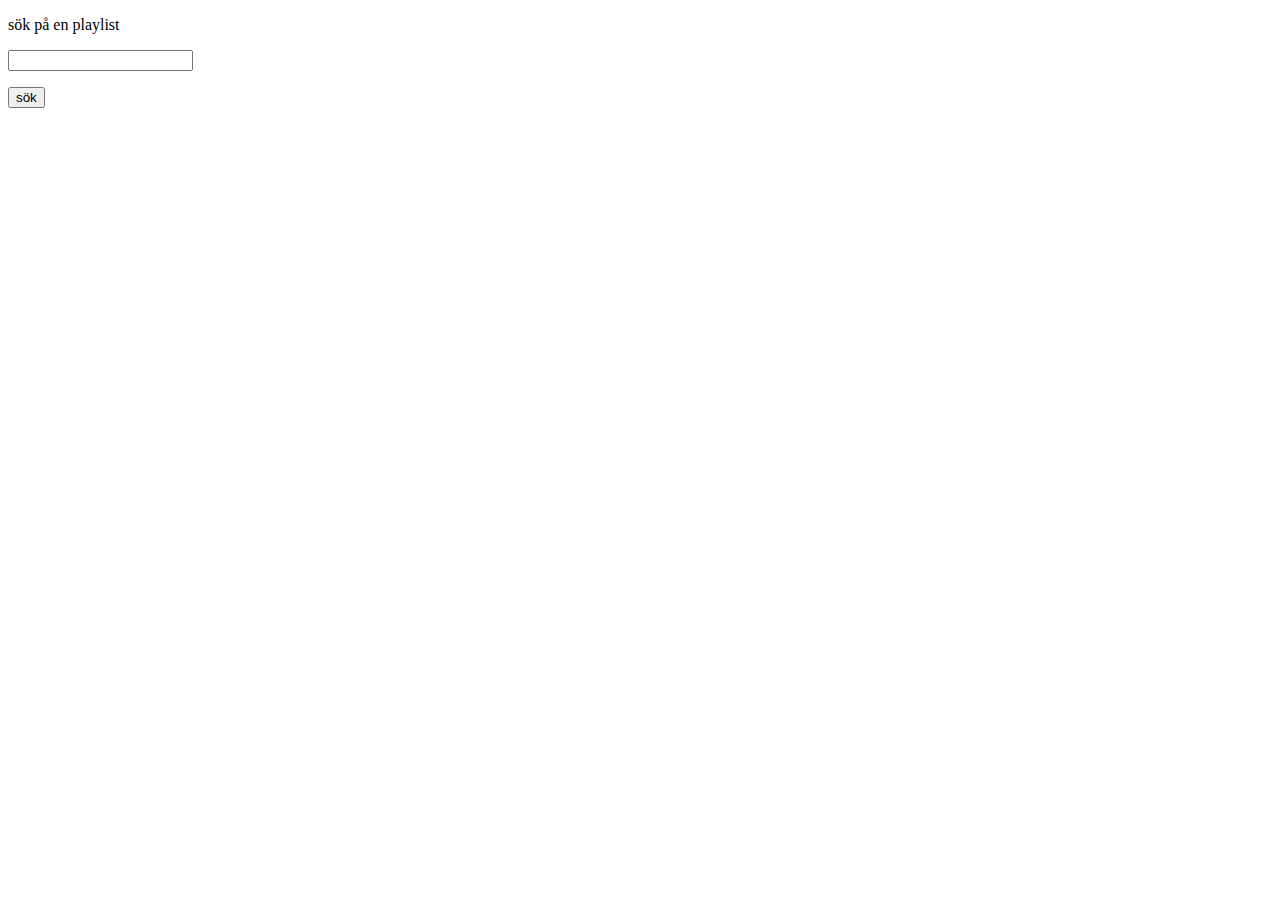
==== client/views/index.html @ 4977d88a "client" ====
<!DOCTYPE html>
<html>
<head>
	<meta charset="utf-8">
    <title></title>
    <link rel="stylesheet" href="../static/style.css">
    <meta name="viewport" content="initial-scale=1,maximum-scale=1,user-scalable=no">

</script>

</head>


<body>
    <div id="wrapper">
        <div id="rubrik">
	       <p> sök på en playlist </p>
        </div>
        <div id="search">
        	<form action="/playlist" method ="POST">
			<input type="text" name="req" value="">
            <p><input type="submit" value="sök" id="submit"></p>
            </form>
        </div>  
	</div>
</body>
</html>
---- client/static/style.css ----
body{
	background-color; green:
	background: url(oldTV.png);
}
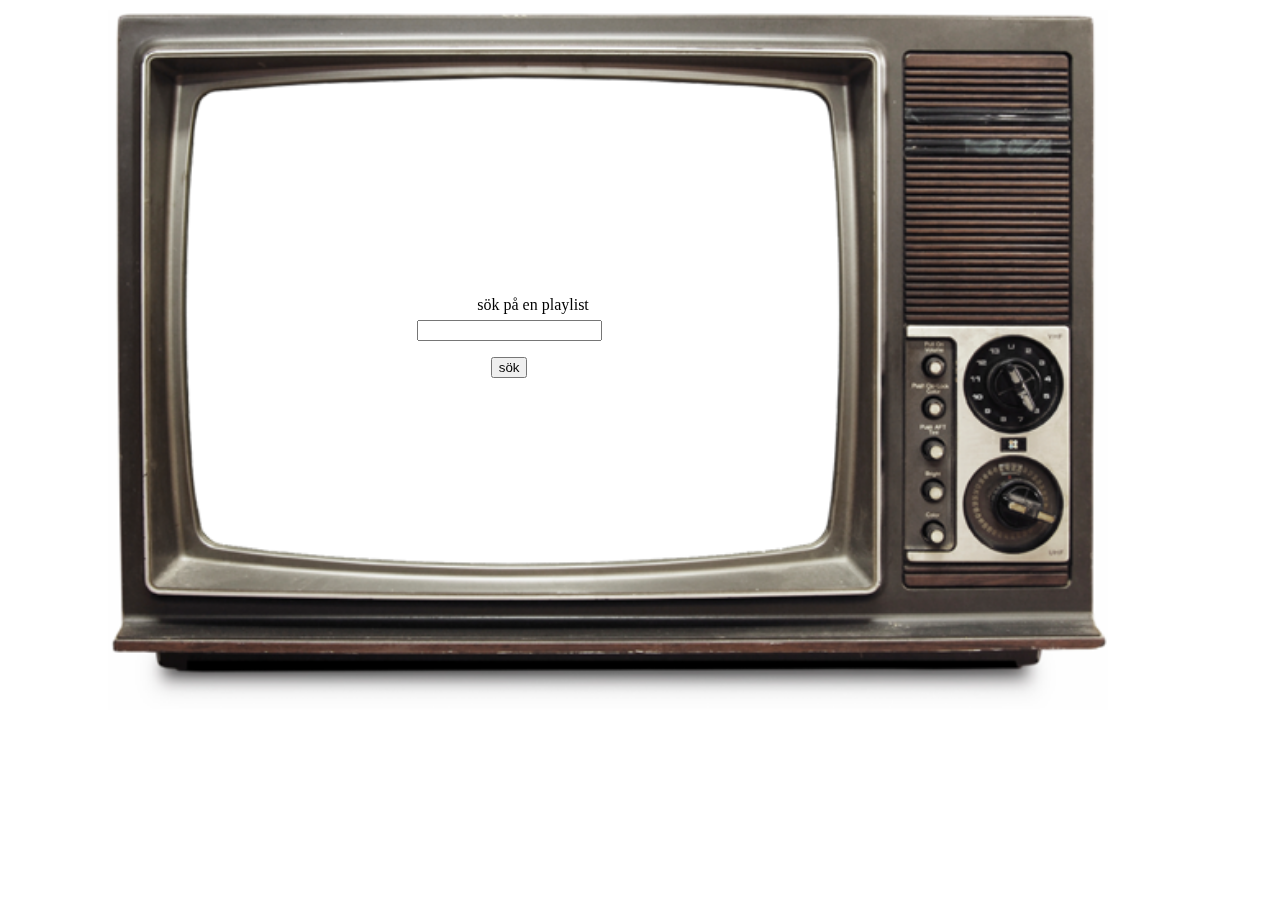
==== commit fe035c0f: "updaterat klienterna lite" ====
--- a/client/views/index.html
+++ b/client/views/index.html
@@ -13,15 +13,17 @@
 
 <body>
     <div id="wrapper">
-        <div id="rubrik">
-	       <p> sök på en playlist </p>
-        </div>
-        <div id="search">
-        	<form action="/playlist" method ="POST">
-			<input type="text" name="req" value="">
-            <p><input type="submit" value="sök" id="submit"></p>
-            </form>
-        </div>  
+        <div id="TVn">
+            <div id="rubrik">
+    	       <p> sök på en playlist </p>
+            </div>
+            <div id="search">
+            	<form action="/playlist" method ="POST">
+    			<input type="text" name="req" value="">
+                <p><input type="submit" value="sök" id="submit"></p>
+                </form>
+            </div> 
+        <div> 
 	</div>
 </body>
 </html>--- a/client/static/style.css
+++ b/client/static/style.css
@@ -1,4 +1,40 @@
 body{
-	background-color; green:
-	background: url(oldTV.png);
-}+	background-color: #FFF;
+}
+#wrapper{
+	height: 100%;
+	width: 95%;
+}
+
+#TVn{
+	background: url(oldTV.png) no-repeat center center;
+    color: black;
+	text-align:center;
+
+    -webkit-background-size: cover;
+    -moz-background-size: cover;
+    -o-background-size: cover;
+    background-size: cover;
+
+    margin: auto;
+    margin-top: 10px;
+    height: 700px;
+    width: 1000px;
+}
+
+#rubrik{
+	position: fixed;
+    top: 280px;
+    right: 54%;
+}
+
+#search{
+	position: fixed;
+    top: 320px;
+    right: 53%;
+}
+#playlist{
+	position: fixed;
+    top: 280px;
+    right: 54%;
+}
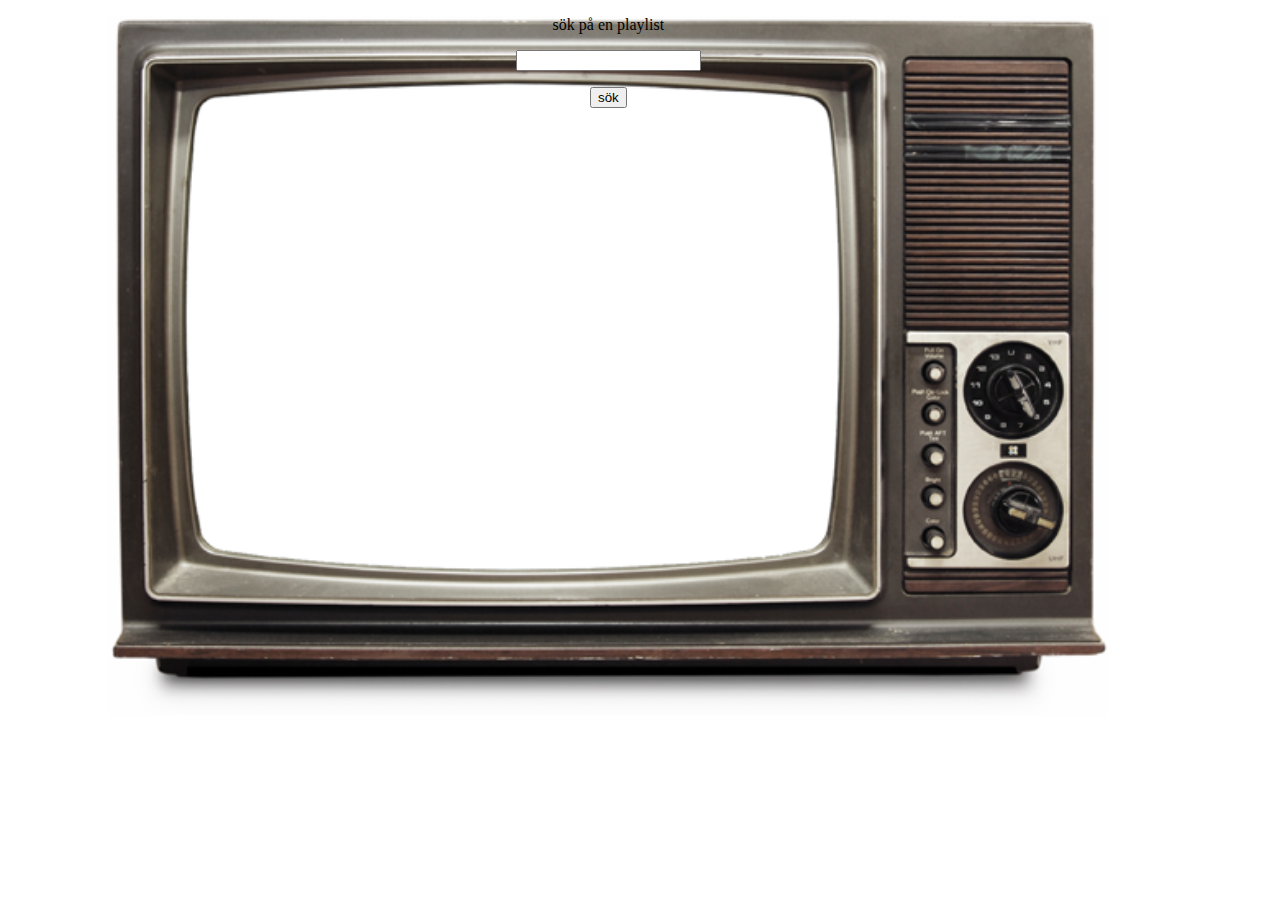
==== commit eb7e425b: "uppdateringar" ====
--- a/client/views/index.html
+++ b/client/views/index.html
@@ -2,7 +2,7 @@
 <html>
 <head>
 	<meta charset="utf-8">
-    <title></title>
+    <title>Spotitube</title>
     <link rel="stylesheet" href="../static/style.css">
     <meta name="viewport" content="initial-scale=1,maximum-scale=1,user-scalable=no">
 
--- a/client/static/style.css
+++ b/client/static/style.css
@@ -1,11 +1,14 @@
 body{
 	background-color: #FFF;
+
 }
 #wrapper{
 	height: 100%;
 	width: 95%;
 }
-
+/*
+Svart bakgrund på playlist templatet
+*/
 #TVn{
 	background: url(oldTV.png) no-repeat center center;
     color: black;
@@ -21,20 +24,30 @@
     height: 700px;
     width: 1000px;
 }
+/*
+alla divarna com är i TVn, rubriken, searchfältet och viedon
+behövere vara lika breda. De måste vara positionerade på samma ställe 
+och texten innuti måste vara centrerad. Så att även om texten i, typ 
+artistnamnet ändras är det ändå centrerat i TVn.
+*/
 
 #rubrik{
-	position: fixed;
-    top: 280px;
-    right: 54%;
+	
 }
 
 #search{
-	position: fixed;
-    top: 320px;
-    right: 53%;
+	
 }
+
 #playlist{
-	position: fixed;
-    top: 280px;
-    right: 54%;
+	
 }
+
+#video{
+    height: 362px;
+    width: 442px;
+    position: relative;
+    top: 90px;
+    left: 70px;
+    
+}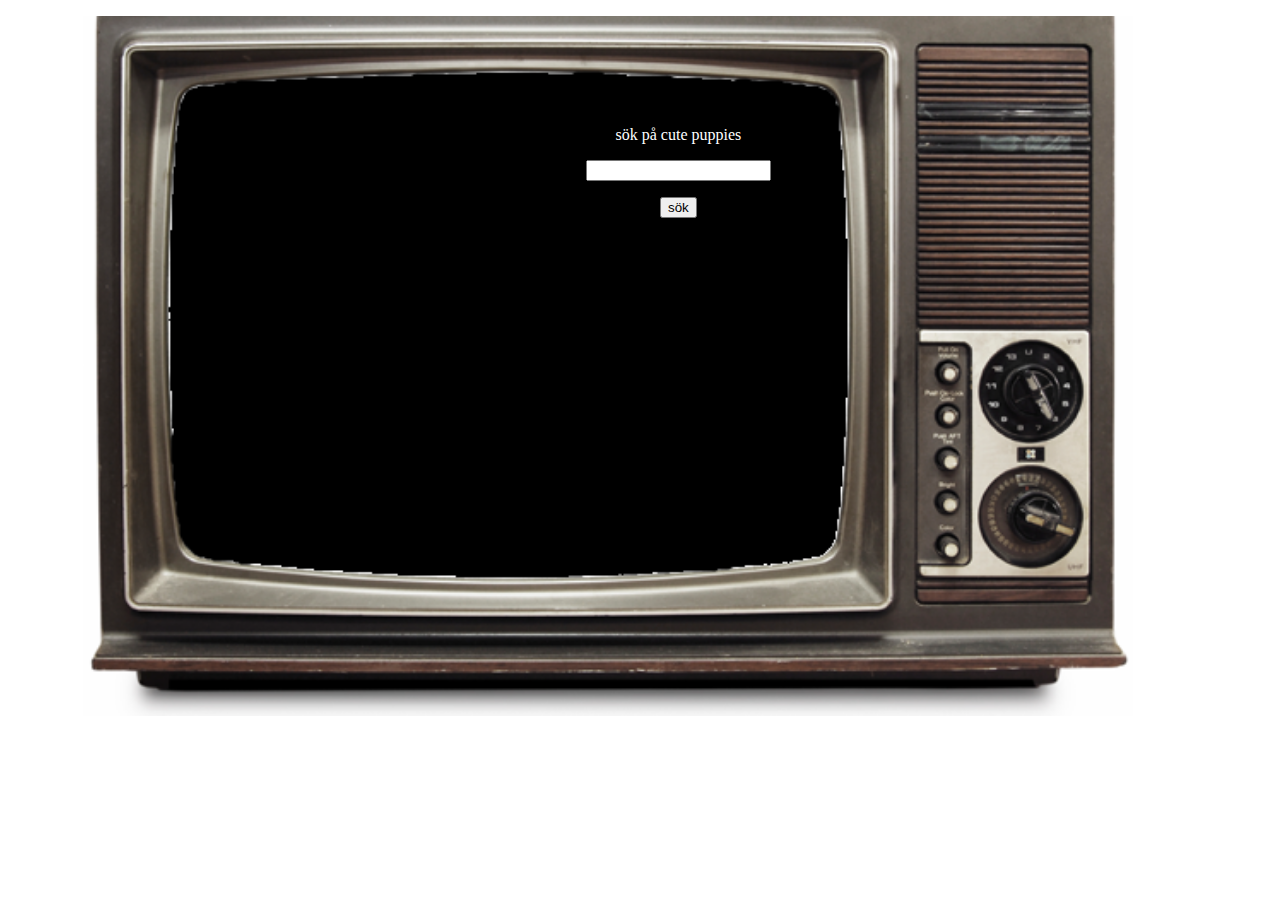
==== commit 10fab1e9: "uppdateringar" ====
--- a/client/views/index.html
+++ b/client/views/index.html
@@ -15,7 +15,7 @@
     <div id="wrapper">
         <div id="TVn">
             <div id="rubrik">
-    	       <p> sök på en playlist </p>
+    	       <p> sök på cute puppies </p>
             </div>
             <div id="search">
             	<form action="/playlist" method ="POST">
--- a/client/static/style.css
+++ b/client/static/style.css
@@ -10,8 +10,8 @@
 Svart bakgrund på playlist templatet
 */
 #TVn{
-	background: url(oldTV.png) no-repeat center center;
-    color: black;
+	background: url(oldTVblack.png) no-repeat center center;
+    color: white;
 	text-align:center;
 
     -webkit-background-size: cover;
@@ -22,7 +22,7 @@
     margin: auto;
     margin-top: 10px;
     height: 700px;
-    width: 1000px;
+    width: 1050px;
 }
 /*
 alla divarna com är i TVn, rubriken, searchfältet och viedon
@@ -32,22 +32,30 @@
 */
 
 #rubrik{
+    position: relative;
+    top: 110px;
+    left: 70px;
 	
 }
 
 #search{
+    position: relative;
+    top: 110px;
+    left: 70px;
 	
 }
 
 #playlist{
-	
+	position: relative;
+    top: 80px;
+    right: 20px;
 }
 
 #video{
     height: 362px;
     width: 442px;
     position: relative;
-    top: 90px;
-    left: 70px;
+    top: 115px;
+    left: 105px;
     
 }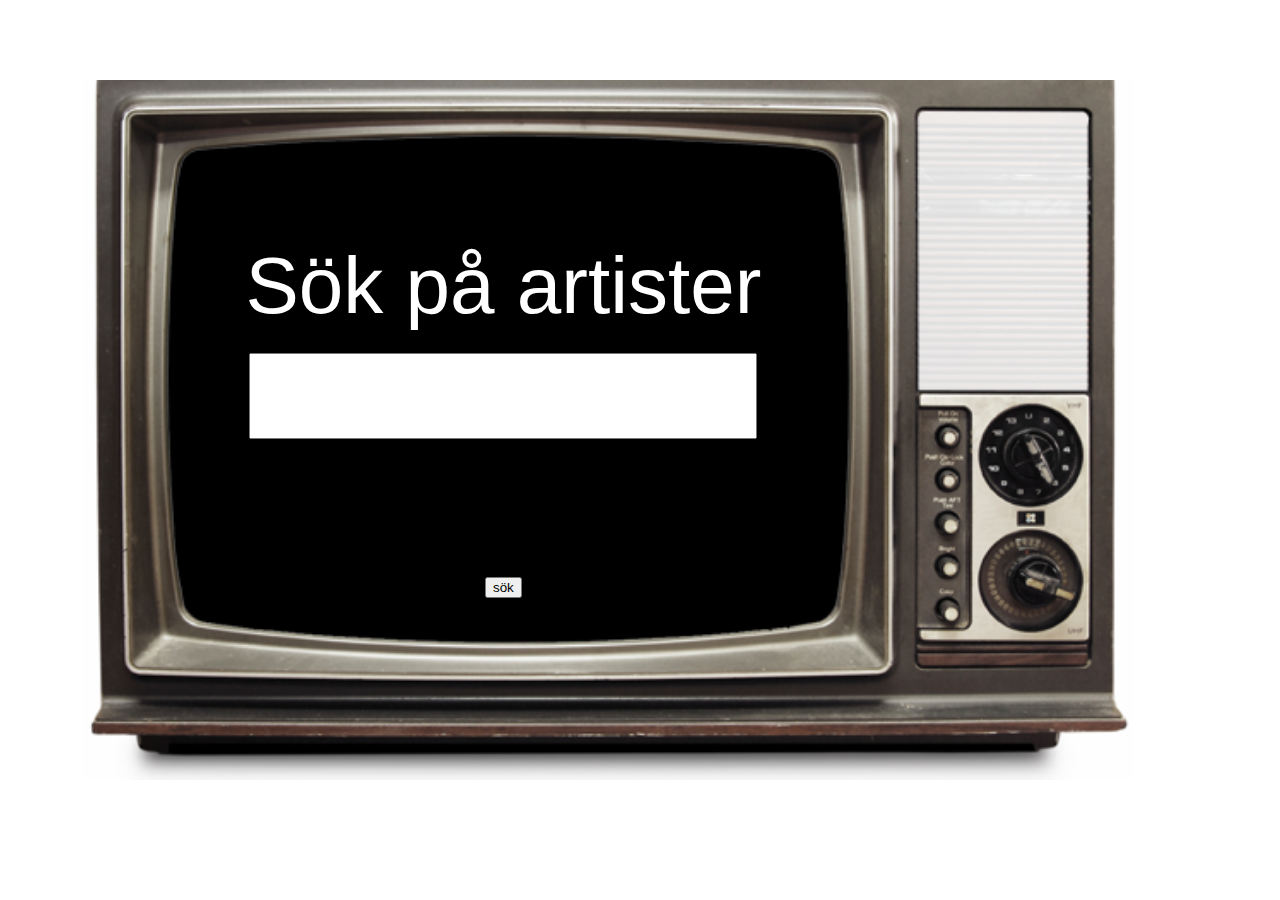
==== commit 262d9cf1: "idex update" ====
--- a/client/views/index.html
+++ b/client/views/index.html
@@ -15,11 +15,11 @@
     <div id="wrapper">
         <div id="TVn">
             <div id="rubrik">
-    	       <p> sök på cute puppies </p>
+               <p> Sök på artister </p>
             </div>
             <div id="search">
-            	<form action="/playlist" method ="POST">
-    			<input type="text" name="req" value="">
+                <form action="/playlist" method ="POST">
+                <input type="text" name="req" value="">
                 <p><input type="submit" value="sök" id="submit"></p>
                 </form>
             </div> 
--- a/client/static/style.css
+++ b/client/static/style.css
@@ -1,4 +1,5 @@
 body{
+    font-family: Helvetica, Verdana, Arial, sans-serif;
 	background-color: #FFF;
 
 }
@@ -10,7 +11,7 @@
 Svart bakgrund på playlist templatet
 */
 #TVn{
-	background: url(oldTVblack.png) no-repeat center center;
+	background: url(oldTV.png) no-repeat center center;
     color: white;
 	text-align:center;
 
@@ -32,23 +33,39 @@
 */
 
 #rubrik{
+    font-size: 80px;
+    text-align: center;
+    height: 100px;
+    width: 700px;
     position: relative;
-    top: 110px;
+    top: 160px;
     left: 70px;
-	
 }
 
 #search{
+    font-size: 80px;
+    text-align: center;
     position: relative;
-    top: 110px;
+    height: 200px;
+    width: 700px;
+    top: 160px;
     left: 70px;
-	
 }
 
-#playlist{
-	position: relative;
-    top: 80px;
-    right: 20px;
+form input[type="text"] {
+    font-size: 50px;
+    height: 80px;
+    width: 500px;
+    font-family: Helvetica, Verdana, Arial, sans-serif;
+}
+
+#artist{
+    text-align: center;
+    position: relative;
+    height: 30px;
+    width: 700px;
+    top: 100px;
+    left: 75px;
 }
 
 #video{
@@ -58,4 +75,14 @@
     top: 115px;
     left: 105px;
     
+}
+
+#playlist{
+    font-size: 13px;
+    font-weight: bold;
+    color: black;
+    position: relative;
+    left: 385px;
+    top: -369px;
+
 }